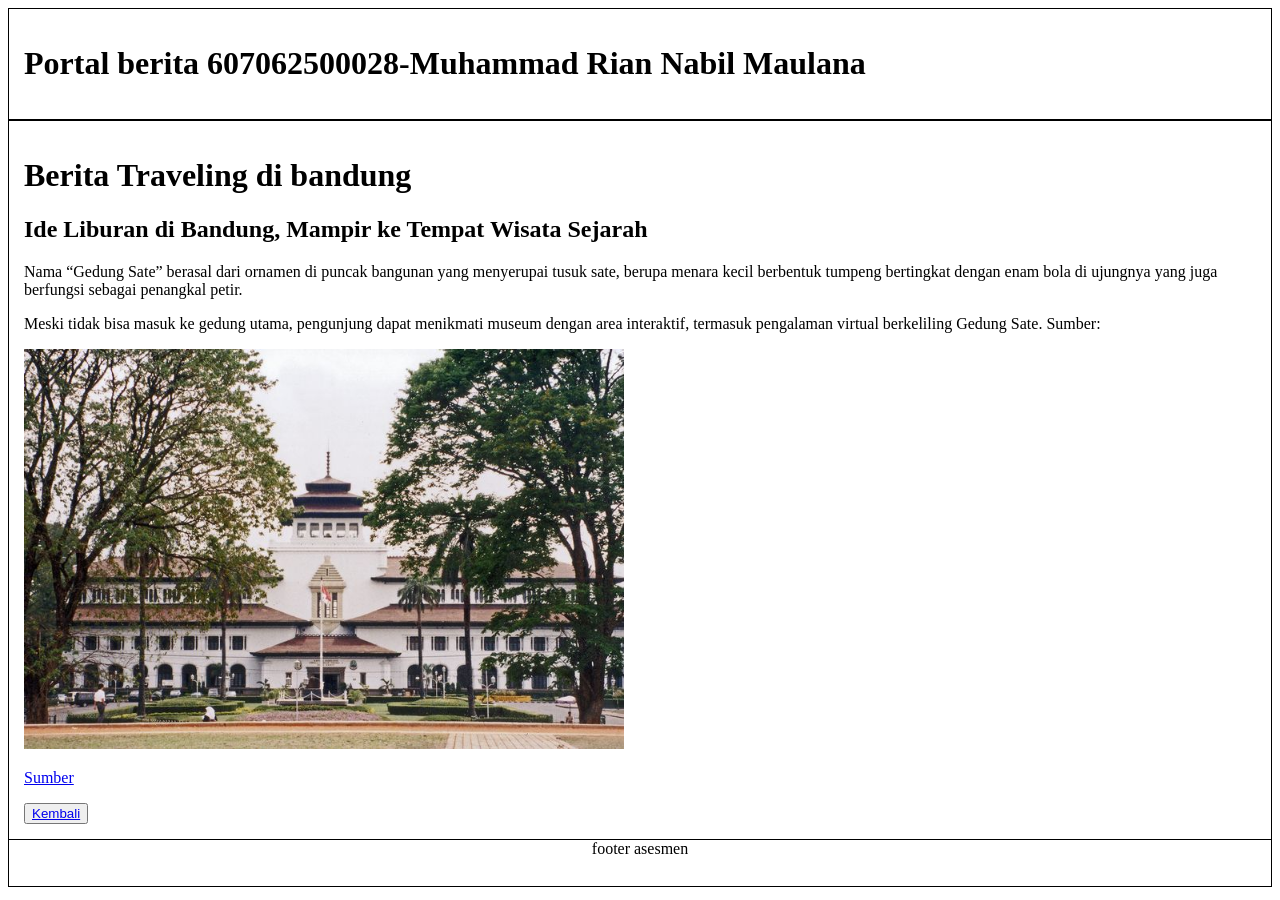
==== traveling.html @ a61747f9 "asesmen1 607062500028-Muhammad Rian" ====
<!doctype html>
<html lang="en">
  <head>
    <meta charset="UTF-8" />
    <meta name="viewport" content="width=device-width, initial-scale=1.0" />
    <title>Asesmen 1 portal berita</title>
    <link rel="stylesheet" href="style.css" />
  </head>
  <body>
    <div class="header" style="font-weight: bold">
      <h1>Portal berita 607062500028-Muhammad Rian Nabil Maulana</h1>
    </div>

    <div class="row">
      <!-- <div class="col-3 menu">
        <ul>
          <li><a href="index.html">Objek Wisata</a></li>
          <li><a href="traveling.html">Traveling</a></li>
        </ul>
      </div> -->

      <div class="col-12">
        <h1>Berita Traveling di bandung</h1>
        <h2>Ide Liburan di Bandung, Mampir ke Tempat Wisata Sejarah</h2>
        <p>
          Nama “Gedung Sate” berasal dari ornamen di puncak bangunan yang
          menyerupai tusuk sate, berupa menara kecil berbentuk tumpeng
          bertingkat dengan enam bola di ujungnya yang juga berfungsi sebagai
          penangkal petir.
        </p>
        <p>
          Meski tidak bisa masuk ke gedung utama, pengunjung dapat menikmati
          museum dengan area interaktif, termasuk pengalaman virtual berkeliling
          Gedung Sate. Sumber:
        </p>
        <img src="berita.jpg" class="gambarBerita" />
        <p>
          <a
            href="https://travel.kompas.com/read/2026/03/26/140000027/ide-liburan-di-bandung-mampir-ke-tempat-wisata-sejarah-"
            >Sumber</a
          >
        </p>
        <button><a href="index.html">Kembali</a></button>
      </div>

      <div class="footer">
        <p>footer asesmen</p>
      </div>
    </div>
  </body>
</html>
---- style.css ----
* {
    box-sizing: border-box;
}

.header {
    border: 1px solid;
    padding: 15px;
}

/* .row {
    border: 1px solid;

} */

.row div {
    border: 1px solid;
}

.footer {
    border: 1px solid;
    padding: 12px;
    text-align: center;
}

.iklan {
    border: 1px solid;
    padding: 15px;
}
.row::after {
    content: "";
    clear: both;
    display: table;
}

.gambarBerita {
    height: 400px;
    justify-content: center;;
}

[class*="col-"] {
    float: left;
    padding: 15px;
}

.col-1 {
    width: 8.33%;
}
.col-2 {
    width: 16.66%;
}
.col-3 {
    width: 25%;
}
.col-4 {
    width: 33.33%;
}
.col-5 {
    width: 41.66%;
}
.col-6 {
    width: 50%;
}
.col-7 {
    width: 58.33%;
}
.col-8 {
    width: 66.66%;
}
.col-9 {
    width: 75%;
}
.col-10 {
    width: 83.33%;
}
.col-11 {
    width: 91.66%;
}
.col-12 {
    width: 100%;
}
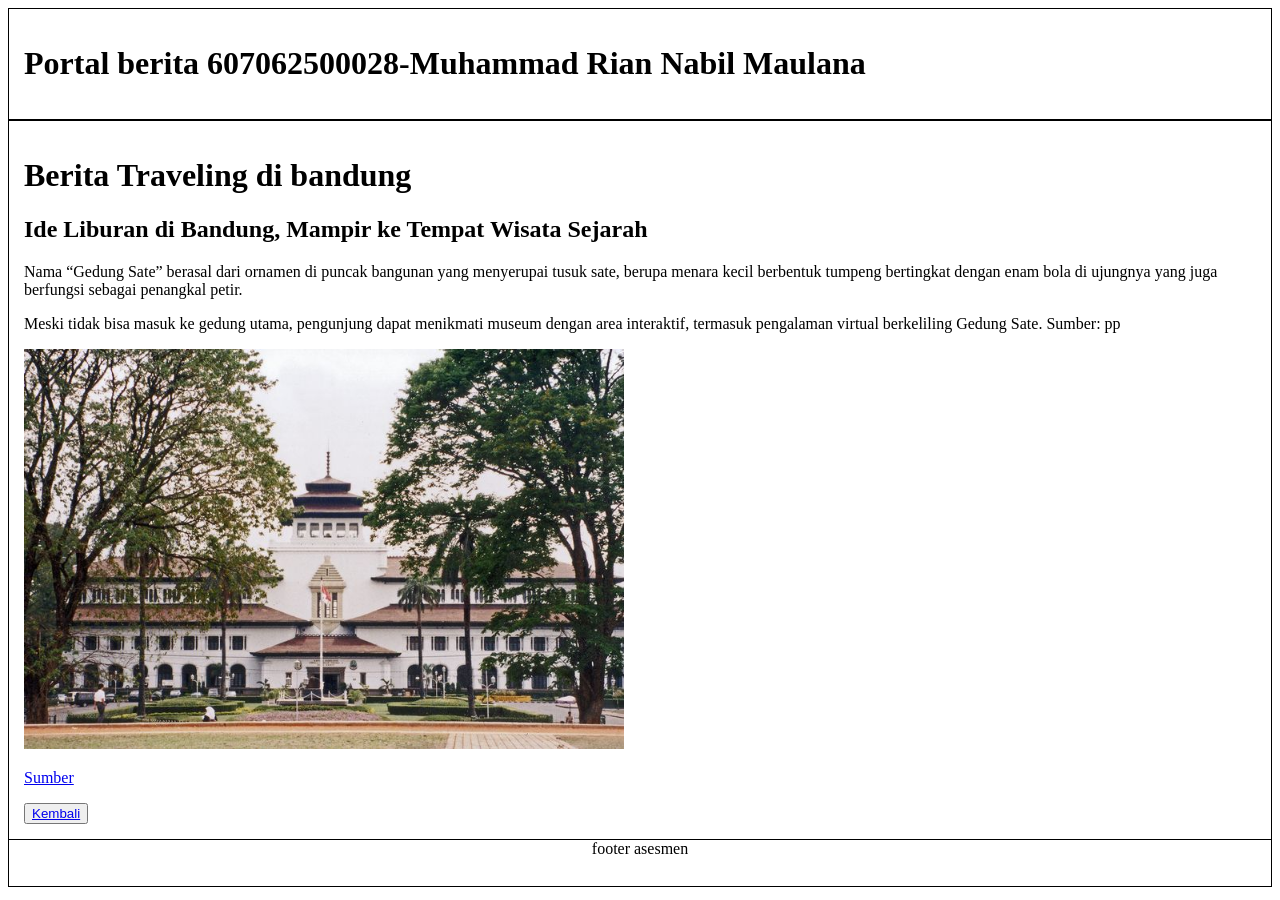
==== commit 9147321b: "tes" ====
--- a/traveling.html
+++ b/traveling.html
@@ -31,7 +31,7 @@
         <p>
           Meski tidak bisa masuk ke gedung utama, pengunjung dapat menikmati
           museum dengan area interaktif, termasuk pengalaman virtual berkeliling
-          Gedung Sate. Sumber:
+          Gedung Sate. Sumber: pp
         </p>
         <img src="berita.jpg" class="gambarBerita" />
         <p>
